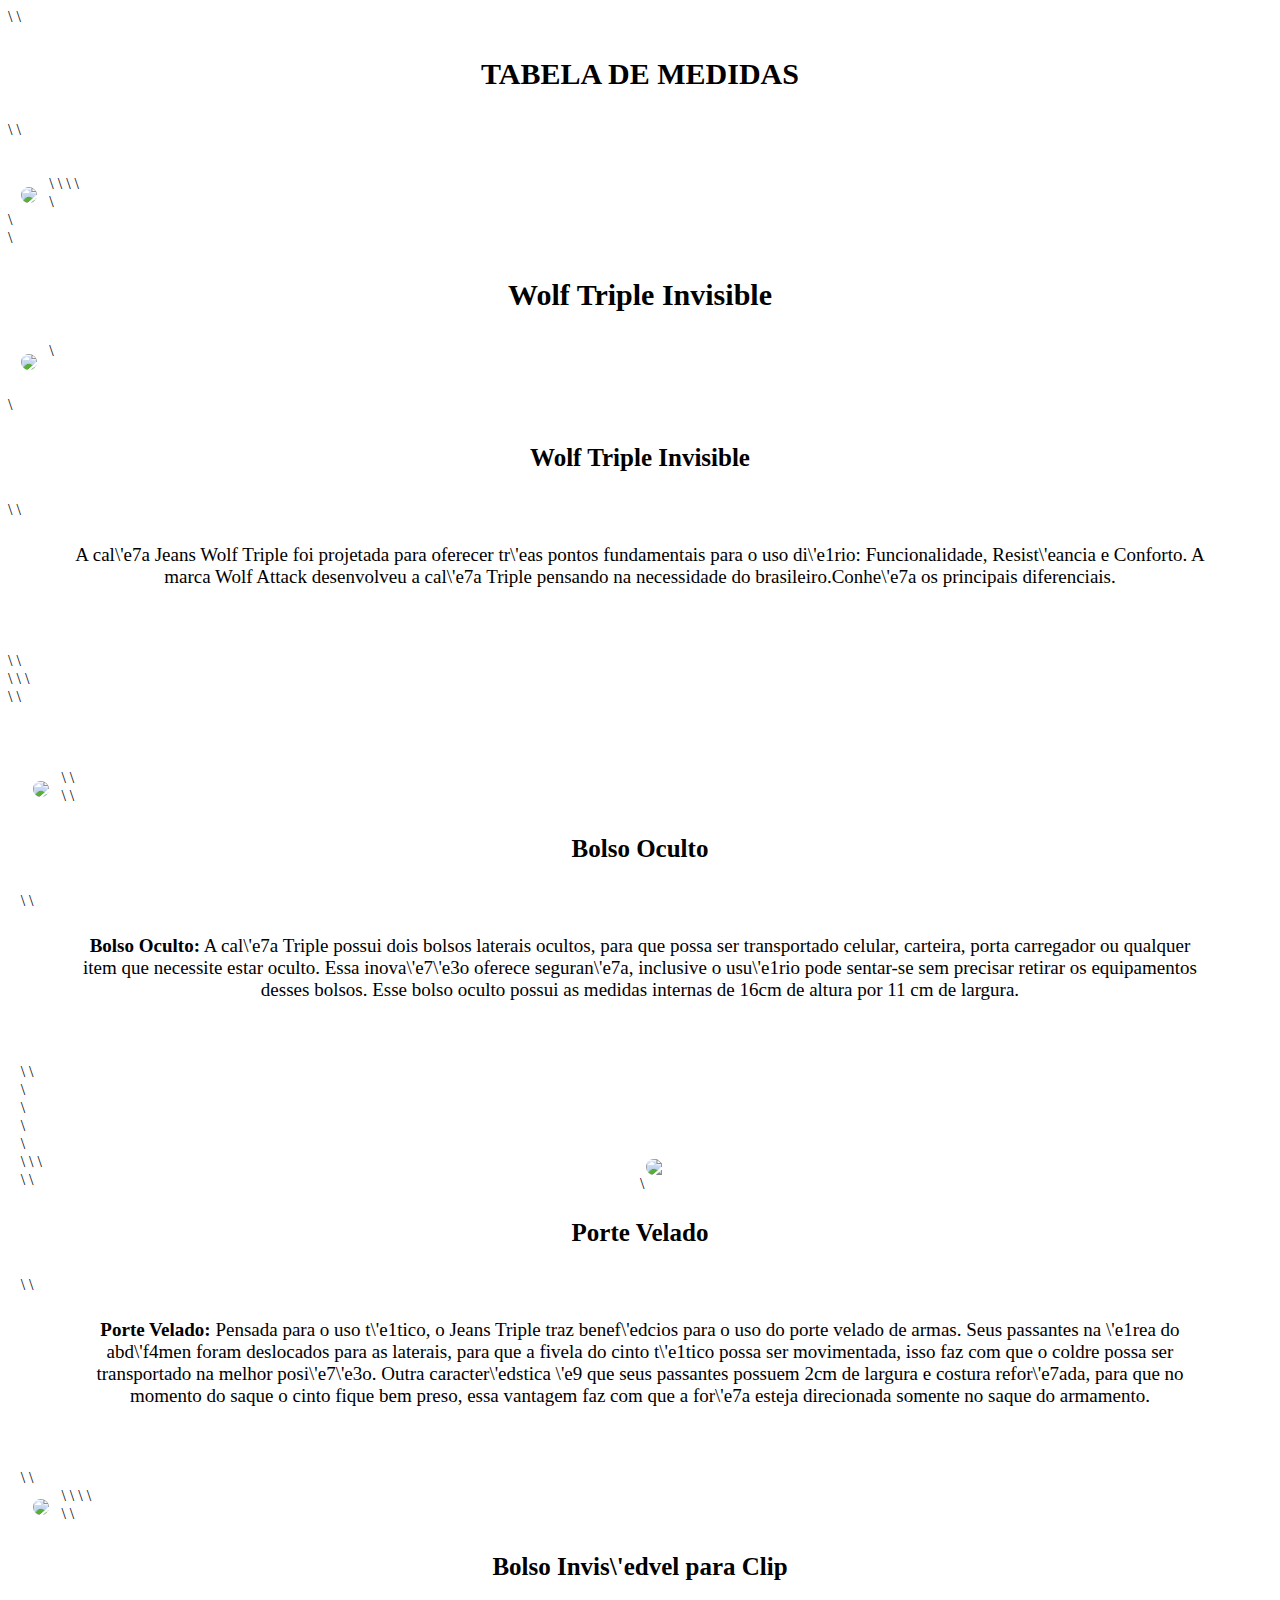
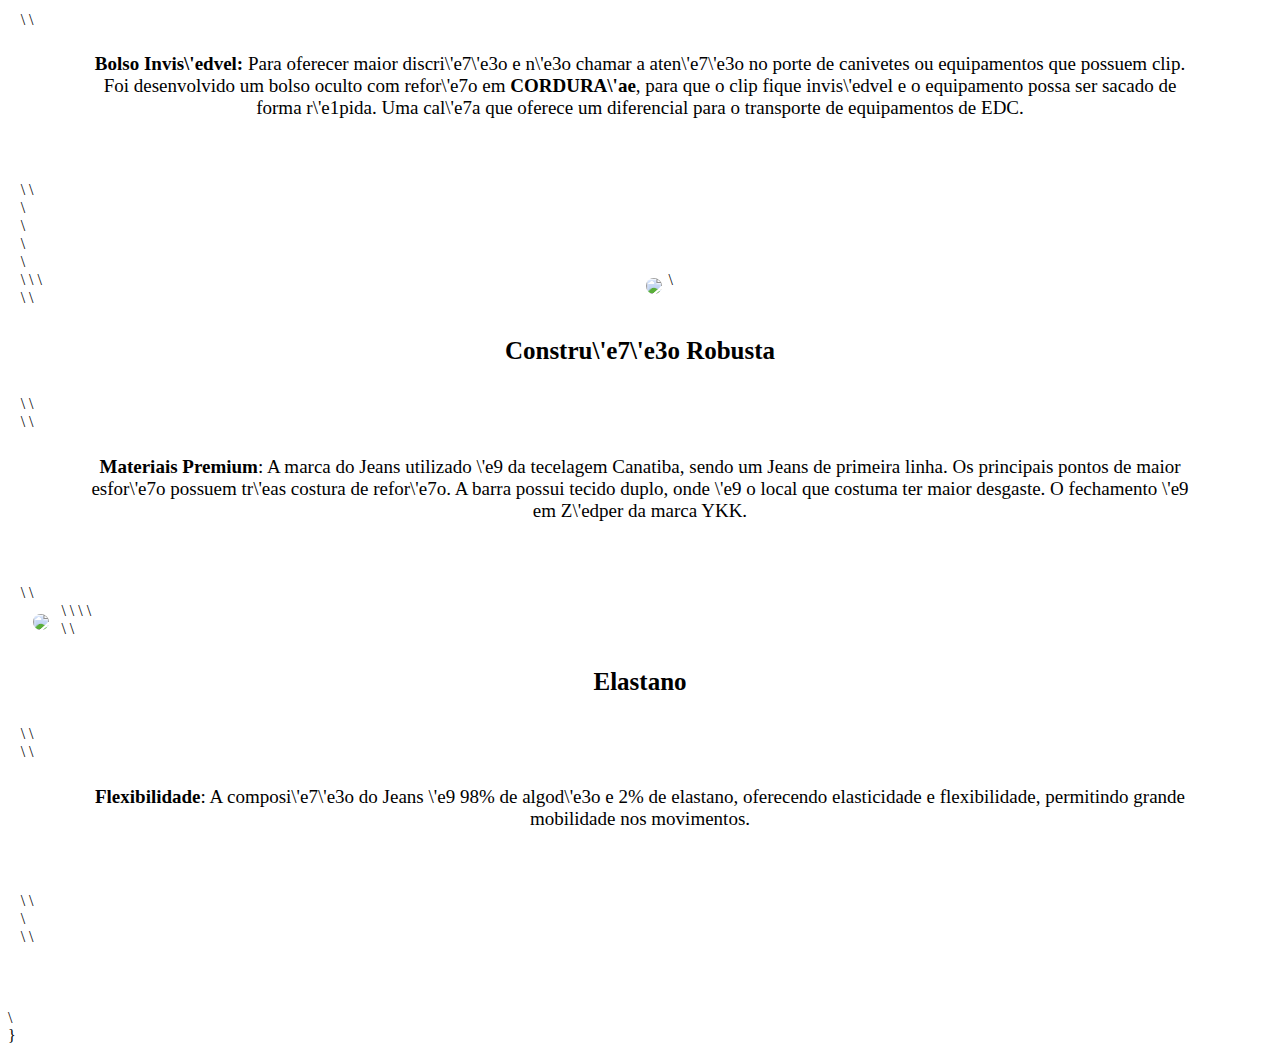
==== Calça triple/html/index.html @ a25d8b7b "calça triple novo css" ====
<!DOCTYPE html>
<html lang="en">
<head>
    <meta charset="UTF-8">
    <meta http-equiv="X-UA-Compatible" content="IE=edge">
    <meta name="viewport" content="width=device-width, initial-scale=1.0">
    <title>Document</title>
    <link rel="stylesheet" href="/Calça triple/css/styles.css">
</head>

<body>
   
        
     <div class="descricao h2"> \
        \
        <h2>TABELA DE MEDIDAS</h2> \
        \
        <br>
         <br>
         <br> \
        \
        <img src="https://wolfattackgear.vteximg.com.br/arquivos/T_cal\'e7aTriple_TabelaF.jpg" width="auto" height="auto"> \
        \
        <br>\
        <br>\
        <br>\
        
        
         <h2>Wolf Triple Invisible</h2> \
        
        <img src="https://wolfattackgear.vteximg.com.br/arquivos/TripleWolf_new_wallpaper054154.jpg">
        
        <br>
        <br>
        <br>
        \
         <h3>Wolf Triple Invisible</h3> \
        \
         <p>A cal\'e7a Jeans Wolf Triple foi projetada para oferecer tr\'eas pontos fundamentais para o uso di\'e1rio: Funcionalidade, Resist\'eancia e Conforto. A marca Wolf Attack desenvolveu a cal\'e7a Triple pensando na necessidade do brasileiro.Conhe\'e7a os principais diferenciais.</p>\
        \
        </div>\
        \
        \
        <div class="descricao"> \
        \
        <div id="Bloco_Float"> \
        \
      
        <img src="https://wolfattackgear.vteximg.com.br/arquivos/Triple_HidePckt_new1.gif">
      

        <br>\
        \
         <h3>Bolso Oculto</h3>\
         \
         <p><strong>Bolso Oculto:</strong> A cal\'e7a Triple possui dois bolsos laterais ocultos, para que possa ser transportado celular, carteira, porta carregador ou qualquer item que necessite estar oculto. Essa inova\'e7\'e3o oferece seguran\'e7a, inclusive o usu\'e1rio pode sentar-se sem precisar retirar os equipamentos desses bolsos. Esse bolso oculto possui as medidas internas de 16cm de altura por 11 cm de largura.</p> \
        \
        <br>\
        <br> \
        <br> \
        <br> \
        <br> \
        \
        <div class="fotoprincipal">
        <img src="https://wolfattackgear.vteximg.com.br/arquivos/Triple_Holster_new1.png"> \
        </div>
        \
        <br> \
        \
         <h3>Porte Velado</h3> \
        \
        <p><strong>Porte Velado:</strong> Pensada para o uso t\'e1tico, o Jeans Triple traz benef\'edcios para o uso do porte velado de armas. Seus passantes na \'e1rea do abd\'f4men foram deslocados para as laterais, para que a fivela do cinto t\'e1tico possa ser movimentada, isso faz com que o coldre possa ser transportado na melhor posi\'e7\'e3o. Outra caracter\'edstica \'e9 que seus passantes possuem 2cm de largura e costura refor\'e7ada, para que no momento do saque o cinto fique bem preso, essa vantagem faz com que a for\'e7a esteja direcionada somente no saque do armamento.</p> \
        \
        <br> \
        \
        <img src="https://wolfattackgear.vteximg.com.br/arquivos/CALCA-JEANS-WOLF-TRIPLE-INVISIBLE-AZUL-NAVAL_062153_600.jpg"> \
        \
        <br> \
        \
        <h3>Bolso Invis\'edvel para Clip </h3>\
        \
        <p><strong>Bolso Invis\'edvel:</strong> Para oferecer maior discri\'e7\'e3o e n\'e3o chamar a aten\'e7\'e3o no porte de canivetes ou equipamentos que possuem clip. Foi desenvolvido um bolso oculto com refor\'e7o em <strong>CORDURA\'ae</strong>, para que o clip fique invis\'edvel e o equipamento possa ser sacado de forma r\'e1pida. Uma cal\'e7a que oferece um diferencial para o transporte de equipamentos de EDC.</p> \
        \
        <br>\
        <br> \
        <br> \
        <br> \
        <br> \
        \
        <div class="fotoprincipal2">
        <img src="https://wolfattackgear.vteximg.com.br/arquivos/Triple_YKK_new1.png">\
        </div>
        \
         <br> \
        \
        <h3>Constru\'e7\'e3o Robusta</h3>\
        \
        <br>\
        \
        <p><strong>Materiais Premium</strong>: A marca do Jeans utilizado \'e9 da tecelagem Canatiba, sendo um Jeans de primeira linha. Os principais pontos de maior esfor\'e7o possuem tr\'eas costura de refor\'e7o. A barra possui tecido duplo, onde \'e9 o local que costuma ter maior desgaste. O fechamento \'e9 em Z\'edper da marca YKK.</p> \
        \
        <br>\
        \
        <img src="https://wolfattackgear.vteximg.com.br/arquivos/Triple_elastano_new3.gif"> \
        \
        <br> \
        \
        <h3>Elastano</h3>\
        \
        <br>\
        \
        <p><strong>Flexibilidade</strong>: A composi\'e7\'e3o do Jeans \'e9 98% de algod\'e3o e 2% de elastano, oferecendo elasticidade e flexibilidade, permitindo grande mobilidade nos movimentos.</p> \
        \
        <br>\
        <br> \
        \
        </div>\
        </div>}
</body>
</html>
---- Calça triple/css/styles.css ----
.descricao h2 {
  font-size: 30px;
  text-align: center;
  line-height: 1.5;
}

.descricao h3 {
  font-size: 25px;
  text-align: center;
  line-height: 1.5;
}

.descricao p {
  font-size: 19px;
  margin: 5%;
  text-align: center;
  text-indent: 0px;
  margin-top: 2%;
}

.descricao iframe {
  display: block;
  margin-left: auto;
  margin-right: auto;
  max-width: 100%;
  border-radius: 10px;
}

.descricao img {
  display: block;
  margin-left: auto;
  margin-right: auto;
  max-height: 75%;
  float: left;
  margin-left: 1%;
  margin-right: 1%;
  margin-top: 1%;
  border-radius: 10px;
}

/* //////////////// */

.conteinertexto {
  background-color: transparent;
  padding: 20px;
  margin-left: 0%;
  width: 90%;
  text-align: justify;
}

.minifotos {
  width: 33%;
  float: left;
}

.fotoprincipal {
  width: 50%;
  float: right;
}

.fotoprincipal2 {
  width: 50%;
  float: right;
}

.minifotos img {
  width: 98%;
  display: block;
}

.fotoprincipal img {
  width: 99%;
  display: block;
}

.minifoto1,
.minifoto2 {
  margin-right: 1%;
  margin-bottom: 1%;
}

.minifotos p {
  margin: 1%;
  background-color: black;
  color: white;
  font-size: 13px;
  text-transform: uppercase;
  padding: 7px;
  letter-spacing: 2px;
  text-align: center;
  border-radius: 10px;
}

.fotoprincipal p {
  margin-left: 9px;
  margin-right: 0px;
  background-color: black;
  color: white;
  font-size: 13px;
  text-transform: uppercase;
  padding: 7px;
  letter-spacing: 3px;
  text-align: center;
  border-radius: 10px;
}

/* ///////////////// */

#Bloco_Float {
  min-height: 390px;
  background-color: #ffffff;
  margin: 5%;
  text-align: justify;
  margin-left: 1%;
  margin-right: 1%;
}

/* ///////////////////// */

.descricao2 h2 {
  font-size: 30px;
  text-align: center;
  line-height: 1.5;
}

.descricao2 h3 {
  font-size: 25px;
  text-align: center;
  line-height: 1.5;
}

.descricao2 p {
  font-size: 20px;
  margin: 3%;
  text-align: justify;
  text-indent: 0px;
  text-align: center;
  margin-top: 1%;
}

.descricao2 iframe {
  display: block;
  margin-left: auto;
  margin-right: auto;
  max-width: 90%;
}

.descricao2 img {
  display: block;
  margin-left: auto;
  margin-right: auto;
  max-height: 75%;
  float: right;
  margin-left: 1%;
  margin-right: 1%;
  border-radius: 10px;
}

/* ///////////////////// */

.descricao3 h2 {
  font-size: 30px;
  text-align: center;
  line-height: 1.5;
}

.descricao3 h3 {
  font-size: 25px;
  text-align: center;
  line-height: 1.5;
}

.descricao3 p {
  font-size: 20px;
  margin: 5%;
  text-align: justify;
  text-indent: 0px;
}

.descricao3 iframe {
  display: block;
  margin-left: auto;
  margin-right: auto;
  max-width: 90%;
}

.descricao3 img {
  display: block;
  margin-left: auto;
  margin-right: auto;
  max-height: 75%;
  float: none;
  margin-left: 22%;
  margin-right: 1%;
  border-radius: 10px;
}

/* ///////////////////// */

.descricao4 h2 {
  font-size: 30px;
  text-align: center;
  line-height: 1.5;
}

.descricao4 h3 {
  font-size: 25px;
  text-align: center;
  line-height: 1.5;
}

.descricao4 p {
  font-size: 20px;
  margin: 5%;
  text-align: justify;
  text-indent: 0px;
}

.descricao4 iframe {
  display: block;
  margin-left: auto;
  margin-right: auto;
  max-width: 90%;
}

.descricao4 img {
  display: block;
  margin-left: auto;
  margin-right: auto;
  max-height: 75%;
  float: none;
  margin-right: 25%;
  border-radius: 10px;
}

/* //////////////////// */

.fotoprincipal p {
  margin-left: 9px;
  margin-right: 0px;
  background-color: black;
  color: white;
  font-size: 13px;
  text-transform: uppercase;
  padding: 7px;
  letter-spacing: 3px;
  text-align: center;
}

@media screen and (max-width: 500px) {
  .fotoprincipal p {
    margin-left: 5px;
    margin-right: 0px;
    background-color: black;
    color: white;
    font-size: 13px;
    text-transform: uppercase;
    padding: 7px;
    letter-spacing: 3px;
    text-align: center;
  }
  .fotoprincipal {
    width: 100%;
    float: center;
  }
  .minifotos {
    width: 100%;
    float: left;
  }
}

/* /////////    -----   /////// */

.descricao3 img {
  display: block;
  margin-left: auto;
  margin-right: auto;
  max-height: 75%;
  float: none;
  margin-left: 31%;
  margin-right: 1%;
}

@media screen and (max-width: 500px) {
  .descricao3 img {
    display: block;
    margin-left: auto;
    margin-right: auto;
    max-height: 75%;
    float: none;
    margin-left: 31%;
    margin-right: 1%;
  }
}

/* ////////  ----   ///////// */

.descricao4 img {
  display: block;
  margin-left: auto;
  margin-right: auto;
  max-height: 75%;
  float: none;
  margin-right: 31%;
}

@media screen and (max-width: 500px) {
  .descricao4 img {
    display: block;
    margin-left: auto;
    margin-right: auto;
    max-height: 75%;
    float: none;
    margin-right: 31%;
  }
}
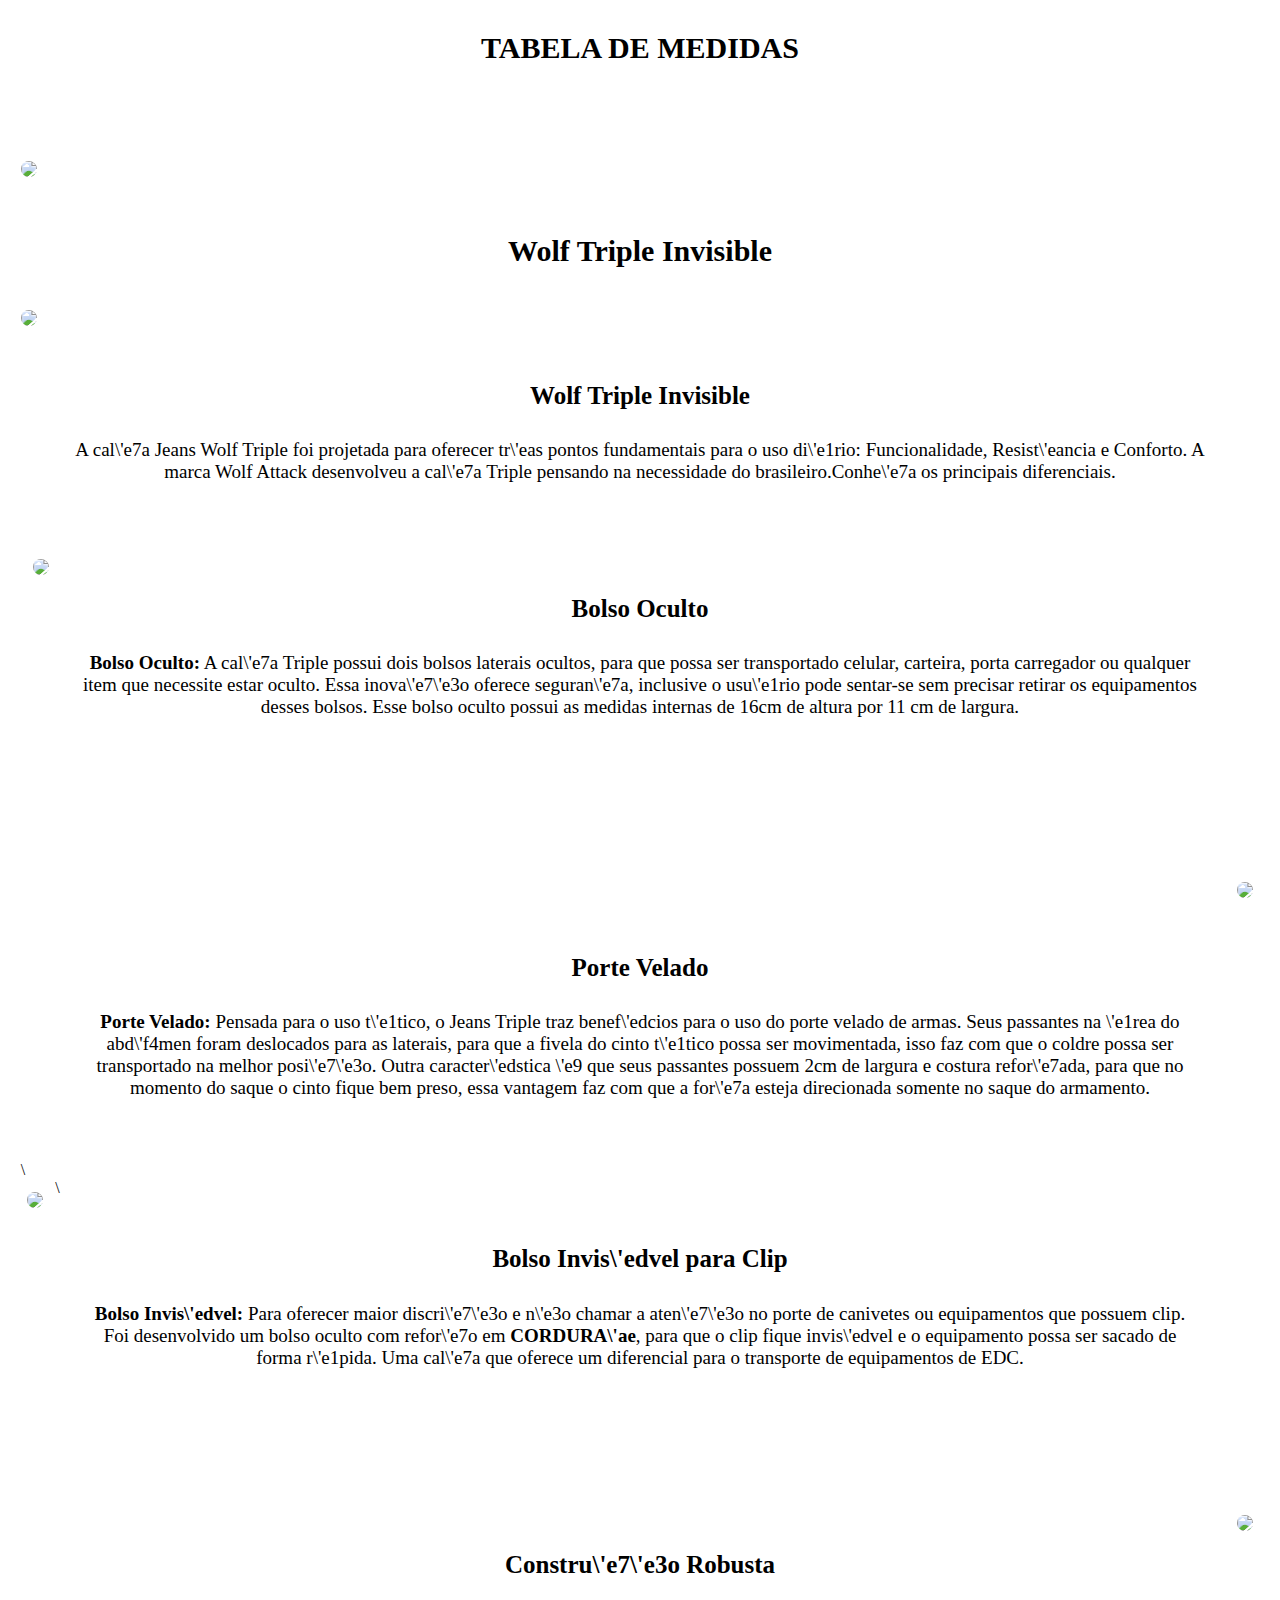
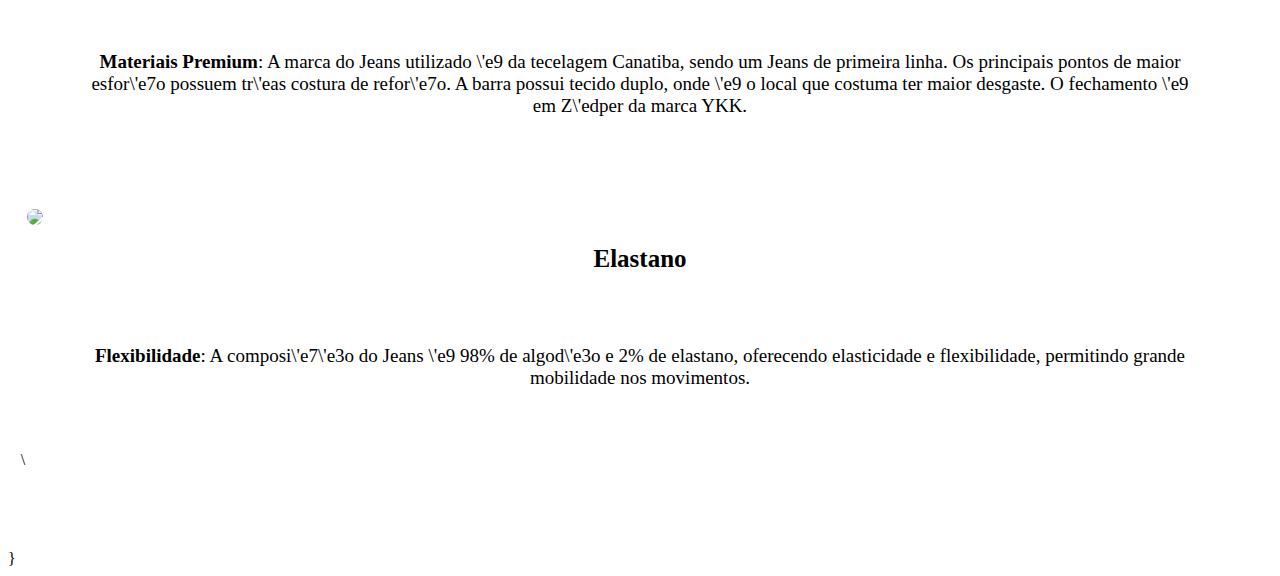
==== commit cb34d251: "calça triple novo css#01" ====
--- a/Calça triple/html/index.html
+++ b/Calça triple/html/index.html
@@ -11,110 +11,111 @@
 <body>
    
         
-     <div class="descricao h2"> \
-        \
-        <h2>TABELA DE MEDIDAS</h2> \
-        \
+     <div class="descricao h2"> 
+        
+        <h2>TABELA DE MEDIDAS</h2> 
+        
         <br>
          <br>
-         <br> \
-        \
-        <img src="https://wolfattackgear.vteximg.com.br/arquivos/T_cal\'e7aTriple_TabelaF.jpg" width="auto" height="auto"> \
-        \
-        <br>\
-        <br>\
-        <br>\
+         <br> 
+        
+        <img src="https://wolfattackgear.vteximg.com.br/arquivos/T_cal\'e7aTriple_TabelaF.jpg" width="auto" height="auto"> 
+        
+        <br>
+        <br>
+        <br>
         
         
-         <h2>Wolf Triple Invisible</h2> \
+         <h2>Wolf Triple Invisible</h2> 
         
         <img src="https://wolfattackgear.vteximg.com.br/arquivos/TripleWolf_new_wallpaper054154.jpg">
         
         <br>
         <br>
         <br>
-        \
-         <h3>Wolf Triple Invisible</h3> \
-        \
-         <p>A cal\'e7a Jeans Wolf Triple foi projetada para oferecer tr\'eas pontos fundamentais para o uso di\'e1rio: Funcionalidade, Resist\'eancia e Conforto. A marca Wolf Attack desenvolveu a cal\'e7a Triple pensando na necessidade do brasileiro.Conhe\'e7a os principais diferenciais.</p>\
-        \
-        </div>\
-        \
-        \
-        <div class="descricao"> \
-        \
-        <div id="Bloco_Float"> \
-        \
-      
+        
+         <h3>Wolf Triple Invisible</h3> 
+        
+         <p>A cal\'e7a Jeans Wolf Triple foi projetada para oferecer tr\'eas pontos fundamentais para o uso di\'e1rio: Funcionalidade, Resist\'eancia e Conforto. A marca Wolf Attack desenvolveu a cal\'e7a Triple pensando na necessidade do brasileiro.Conhe\'e7a os principais diferenciais.</p>
+        
+        </div>
+        
+        
+        <div class="descricao"> 
+        
+        <div id="Bloco_Float"> 
+        
+            <div class="descricao img">
         <img src="https://wolfattackgear.vteximg.com.br/arquivos/Triple_HidePckt_new1.gif">
-      
+            </div>
 
-        <br>\
-        \
-         <h3>Bolso Oculto</h3>\
-         \
-         <p><strong>Bolso Oculto:</strong> A cal\'e7a Triple possui dois bolsos laterais ocultos, para que possa ser transportado celular, carteira, porta carregador ou qualquer item que necessite estar oculto. Essa inova\'e7\'e3o oferece seguran\'e7a, inclusive o usu\'e1rio pode sentar-se sem precisar retirar os equipamentos desses bolsos. Esse bolso oculto possui as medidas internas de 16cm de altura por 11 cm de largura.</p> \
-        \
-        <br>\
-        <br> \
-        <br> \
-        <br> \
-        <br> \
-        \
-        <div class="fotoprincipal">
-        <img src="https://wolfattackgear.vteximg.com.br/arquivos/Triple_Holster_new1.png"> \
+        <br>
+        
+         <h3>Bolso Oculto</h3>
+         
+         <p><strong>Bolso Oculto:</strong> A cal\'e7a Triple possui dois bolsos laterais ocultos, para que possa ser transportado celular, carteira, porta carregador ou qualquer item que necessite estar oculto. Essa inova\'e7\'e3o oferece seguran\'e7a, inclusive o usu\'e1rio pode sentar-se sem precisar retirar os equipamentos desses bolsos. Esse bolso oculto possui as medidas internas de 16cm de altura por 11 cm de largura.</p> 
+        
+        <br>
+        <br> 
+        <br> 
+        <br> 
+        <br> 
+        
+        <div class="descricao4 img">
+        <img src="https://wolfattackgear.vteximg.com.br/arquivos/Triple_Holster_new1.png"> 
         </div>
-        \
-        <br> \
-        \
-         <h3>Porte Velado</h3> \
-        \
+        
+        <br> 
+        <br>
+        <br>
+        <div class="descricao3 h3">
+         <h3>Porte Velado</h3> 
+        </div>
         <p><strong>Porte Velado:</strong> Pensada para o uso t\'e1tico, o Jeans Triple traz benef\'edcios para o uso do porte velado de armas. Seus passantes na \'e1rea do abd\'f4men foram deslocados para as laterais, para que a fivela do cinto t\'e1tico possa ser movimentada, isso faz com que o coldre possa ser transportado na melhor posi\'e7\'e3o. Outra caracter\'edstica \'e9 que seus passantes possuem 2cm de largura e costura refor\'e7ada, para que no momento do saque o cinto fique bem preso, essa vantagem faz com que a for\'e7a esteja direcionada somente no saque do armamento.</p> \
-        \
-        <br> \
-        \
+        
+        <br> 
+        <div class="descricao3 img">
         <img src="https://wolfattackgear.vteximg.com.br/arquivos/CALCA-JEANS-WOLF-TRIPLE-INVISIBLE-AZUL-NAVAL_062153_600.jpg"> \
-        \
-        <br> \
-        \
-        <h3>Bolso Invis\'edvel para Clip </h3>\
-        \
-        <p><strong>Bolso Invis\'edvel:</strong> Para oferecer maior discri\'e7\'e3o e n\'e3o chamar a aten\'e7\'e3o no porte de canivetes ou equipamentos que possuem clip. Foi desenvolvido um bolso oculto com refor\'e7o em <strong>CORDURA\'ae</strong>, para que o clip fique invis\'edvel e o equipamento possa ser sacado de forma r\'e1pida. Uma cal\'e7a que oferece um diferencial para o transporte de equipamentos de EDC.</p> \
-        \
-        <br>\
-        <br> \
-        <br> \
-        <br> \
-        <br> \
-        \
-        <div class="fotoprincipal2">
-        <img src="https://wolfattackgear.vteximg.com.br/arquivos/Triple_YKK_new1.png">\
         </div>
-        \
-         <br> \
-        \
-        <h3>Constru\'e7\'e3o Robusta</h3>\
-        \
-        <br>\
-        \
-        <p><strong>Materiais Premium</strong>: A marca do Jeans utilizado \'e9 da tecelagem Canatiba, sendo um Jeans de primeira linha. Os principais pontos de maior esfor\'e7o possuem tr\'eas costura de refor\'e7o. A barra possui tecido duplo, onde \'e9 o local que costuma ter maior desgaste. O fechamento \'e9 em Z\'edper da marca YKK.</p> \
-        \
-        <br>\
-        \
-        <img src="https://wolfattackgear.vteximg.com.br/arquivos/Triple_elastano_new3.gif"> \
-        \
-        <br> \
-        \
-        <h3>Elastano</h3>\
-        \
-        <br>\
-        \
+        <br> 
+        
+        <h3>Bolso Invis\'edvel para Clip </h3>
+        
+        <p><strong>Bolso Invis\'edvel:</strong> Para oferecer maior discri\'e7\'e3o e n\'e3o chamar a aten\'e7\'e3o no porte de canivetes ou equipamentos que possuem clip. Foi desenvolvido um bolso oculto com refor\'e7o em <strong>CORDURA\'ae</strong>, para que o clip fique invis\'edvel e o equipamento possa ser sacado de forma r\'e1pida. Uma cal\'e7a que oferece um diferencial para o transporte de equipamentos de EDC.</p> 
+    
+        <br>
+        <br> 
+        <br> 
+        <br> 
+        
+        <div class="descricao4 img">
+        <img src="https://wolfattackgear.vteximg.com.br/arquivos/Triple_YKK_new1.png">
+        </div>
+        
+         <br> 
+        
+        <h3>Constru\'e7\'e3o Robusta</h3>
+        
+        <br>
+        
+        <p><strong>Materiais Premium</strong>: A marca do Jeans utilizado \'e9 da tecelagem Canatiba, sendo um Jeans de primeira linha. Os principais pontos de maior esfor\'e7o possuem tr\'eas costura de refor\'e7o. A barra possui tecido duplo, onde \'e9 o local que costuma ter maior desgaste. O fechamento \'e9 em Z\'edper da marca YKK.</p> 
+        
+        <br>
+        <div class="descricao3 img">
+        <img src="https://wolfattackgear.vteximg.com.br/arquivos/Triple_elastano_new3.gif">
+        </div>
+        <br> 
+        
+        <h3>Elastano</h3>
+        
+        <br>
+        
         <p><strong>Flexibilidade</strong>: A composi\'e7\'e3o do Jeans \'e9 98% de algod\'e3o e 2% de elastano, oferecendo elasticidade e flexibilidade, permitindo grande mobilidade nos movimentos.</p> \
-        \
-        <br>\
-        <br> \
-        \
-        </div>\
+        
+        <br>
+        <br> 
+        
+        </div>
         </div>}
 </body>
 </html>--- a/Calça triple/css/styles.css
+++ b/Calça triple/css/styles.css
@@ -274,12 +274,12 @@
 
 .descricao3 img {
   display: block;
-  margin-left: auto;
-  margin-right: auto;
-  max-height: 75%;
-  float: none;
-  margin-left: 31%;
-  margin-right: 1%;
+  margin-left: none;
+  margin-right: none;
+  max-height: 75%;
+  float: left;
+  margin-left: 0.5%;
+  margin-right: none;
 }
 
 @media screen and (max-width: 500px) {
@@ -298,11 +298,11 @@
 
 .descricao4 img {
   display: block;
-  margin-left: auto;
-  margin-right: auto;
-  max-height: 75%;
-  float: none;
-  margin-right: 31%;
+  margin-left: none;
+  margin-right: 0.5%;
+  max-height: 75%;
+  float: right;
+  margin-right: none;
 }
 
 @media screen and (max-width: 500px) {
@@ -311,7 +311,7 @@
     margin-left: auto;
     margin-right: auto;
     max-height: 75%;
-    float: none;
+    float: right;
     margin-right: 31%;
   }
 }
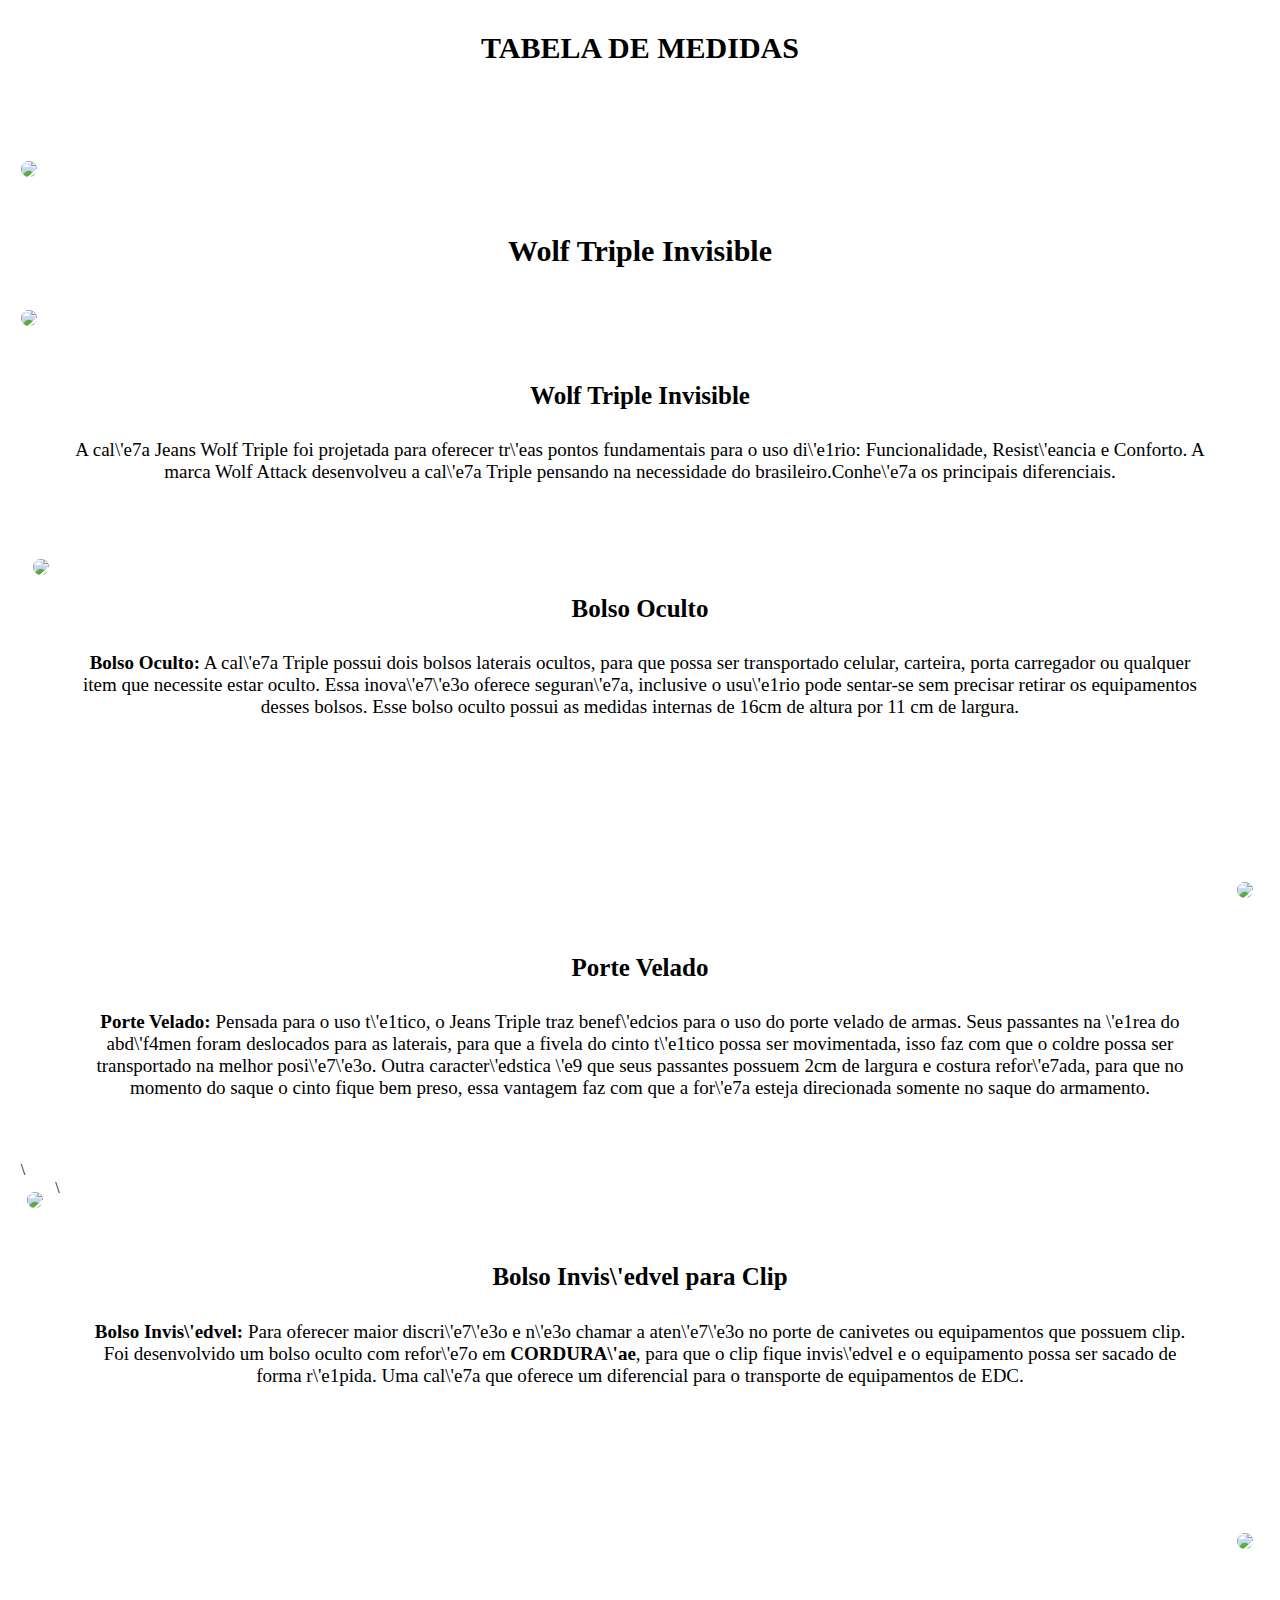
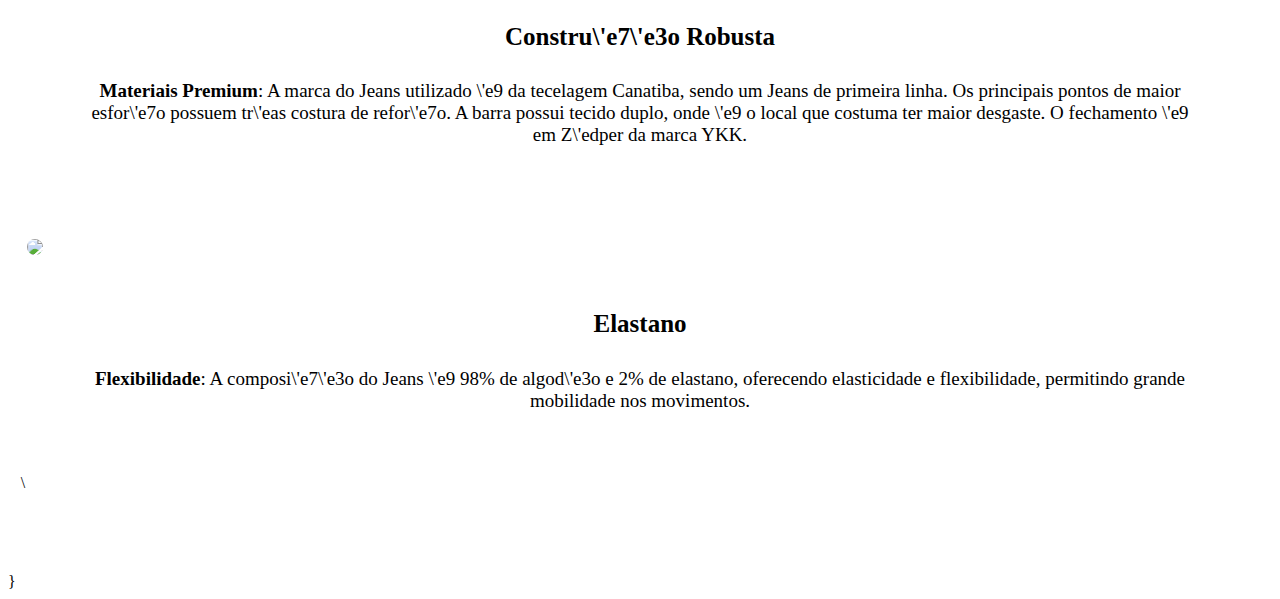
==== commit a7b25fae: "calça triple css#02" ====
--- a/Calça triple/html/index.html
+++ b/Calça triple/html/index.html
@@ -62,7 +62,7 @@
         <br> 
         
         <div class="descricao4 img">
-        <img src="https://wolfattackgear.vteximg.com.br/arquivos/Triple_Holster_new1.png"> 
+        <img src="https://wolfattackgear.vteximg.com.br/arquivos/Triple_HidePckt_new1.gif"> 
         </div>
         
         <br> 
@@ -75,10 +75,10 @@
         
         <br> 
         <div class="descricao3 img">
-        <img src="https://wolfattackgear.vteximg.com.br/arquivos/CALCA-JEANS-WOLF-TRIPLE-INVISIBLE-AZUL-NAVAL_062153_600.jpg"> \
+        <img src="https://wolfattackgear.vteximg.com.br/arquivos/Triple_HidePckt_new1.gif"> \
         </div>
         <br> 
-        
+        <br>
         <h3>Bolso Invis\'edvel para Clip </h3>
         
         <p><strong>Bolso Invis\'edvel:</strong> Para oferecer maior discri\'e7\'e3o e n\'e3o chamar a aten\'e7\'e3o no porte de canivetes ou equipamentos que possuem clip. Foi desenvolvido um bolso oculto com refor\'e7o em <strong>CORDURA\'ae</strong>, para que o clip fique invis\'edvel e o equipamento possa ser sacado de forma r\'e1pida. Uma cal\'e7a que oferece um diferencial para o transporte de equipamentos de EDC.</p> 
@@ -89,26 +89,28 @@
         <br> 
         
         <div class="descricao4 img">
-        <img src="https://wolfattackgear.vteximg.com.br/arquivos/Triple_YKK_new1.png">
+        <img src="https://wolfattackgear.vteximg.com.br/arquivos/Triple_HidePckt_new1.gif">
         </div>
-        
+
+        <br>
+        <br>
+        <br>
          <br> 
         
         <h3>Constru\'e7\'e3o Robusta</h3>
         
-        <br>
         
         <p><strong>Materiais Premium</strong>: A marca do Jeans utilizado \'e9 da tecelagem Canatiba, sendo um Jeans de primeira linha. Os principais pontos de maior esfor\'e7o possuem tr\'eas costura de refor\'e7o. A barra possui tecido duplo, onde \'e9 o local que costuma ter maior desgaste. O fechamento \'e9 em Z\'edper da marca YKK.</p> 
         
         <br>
         <div class="descricao3 img">
-        <img src="https://wolfattackgear.vteximg.com.br/arquivos/Triple_elastano_new3.gif">
+        <img src="https://wolfattackgear.vteximg.com.br/arquivos/Triple_HidePckt_new1.gif">
         </div>
         <br> 
-        
+        <br>
+        <br>
         <h3>Elastano</h3>
-        
-        <br>
+      
         
         <p><strong>Flexibilidade</strong>: A composi\'e7\'e3o do Jeans \'e9 98% de algod\'e3o e 2% de elastano, oferecendo elasticidade e flexibilidade, permitindo grande mobilidade nos movimentos.</p> \
         
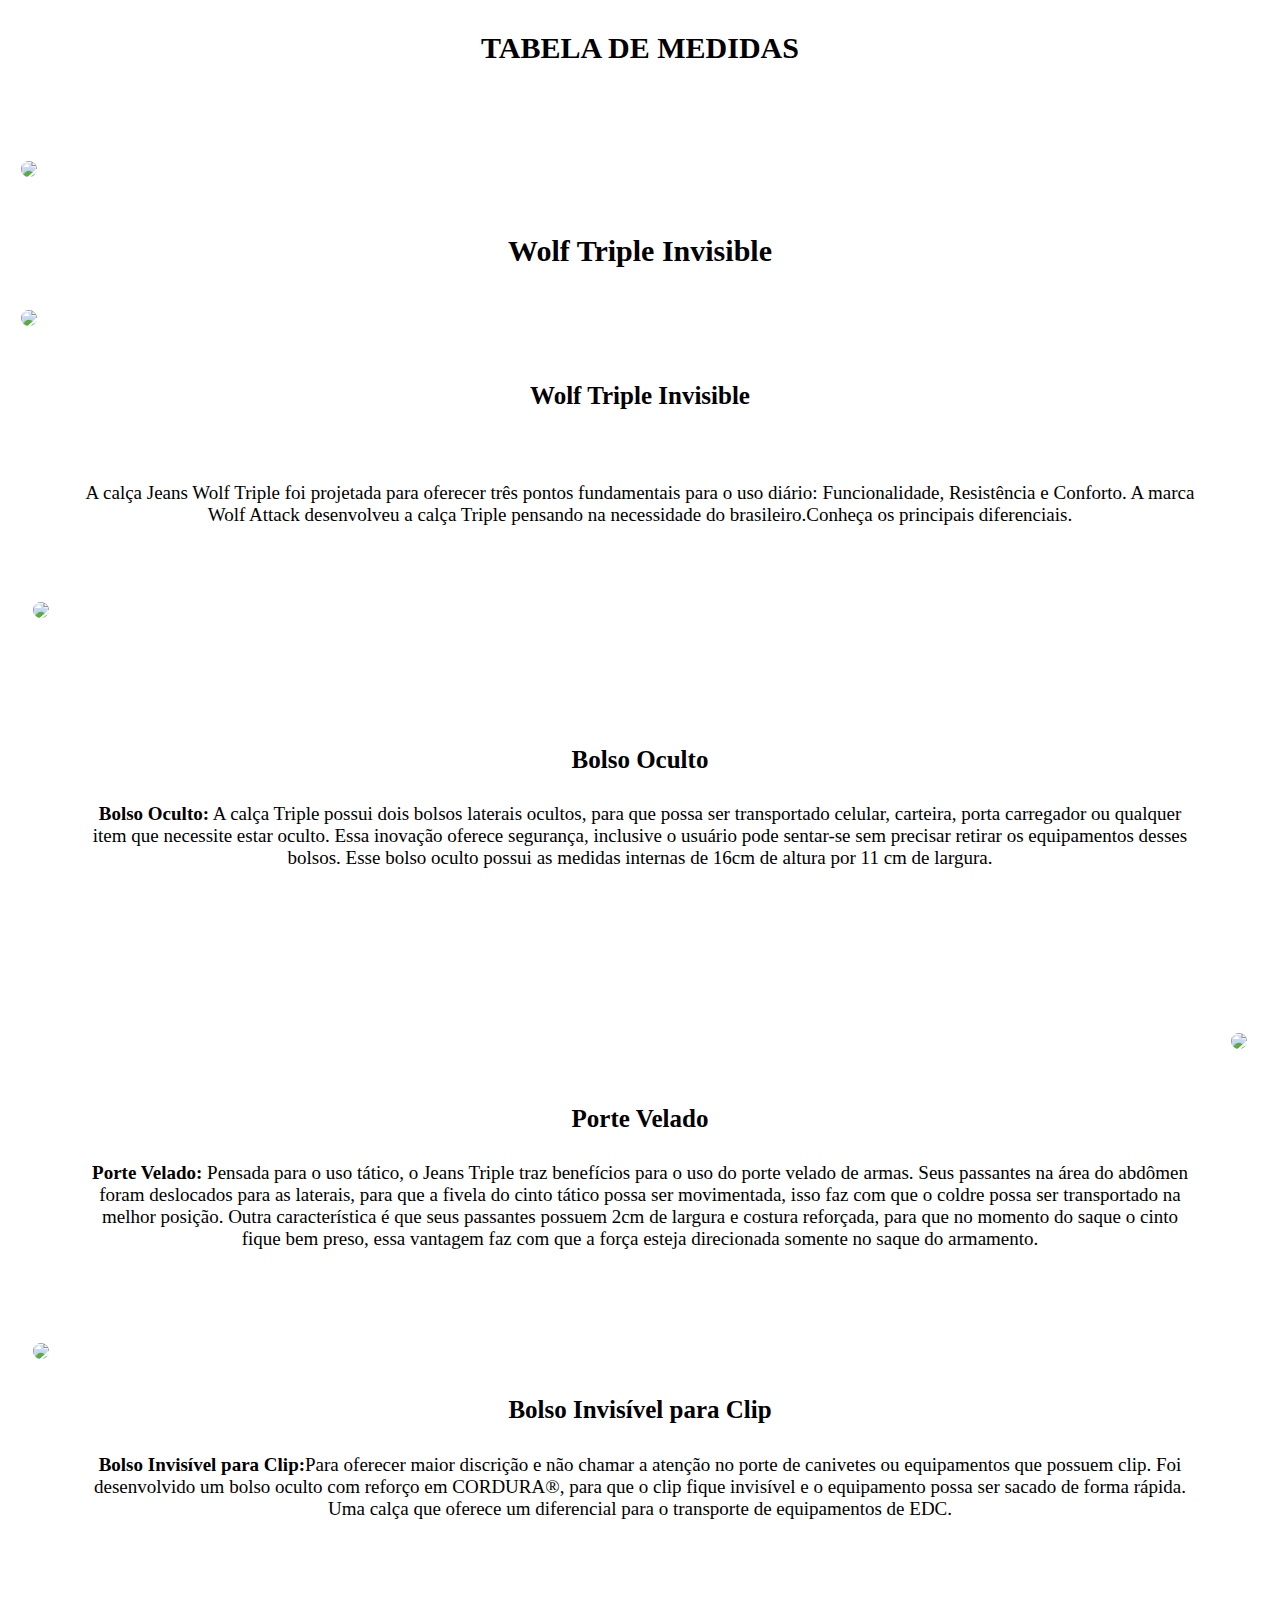
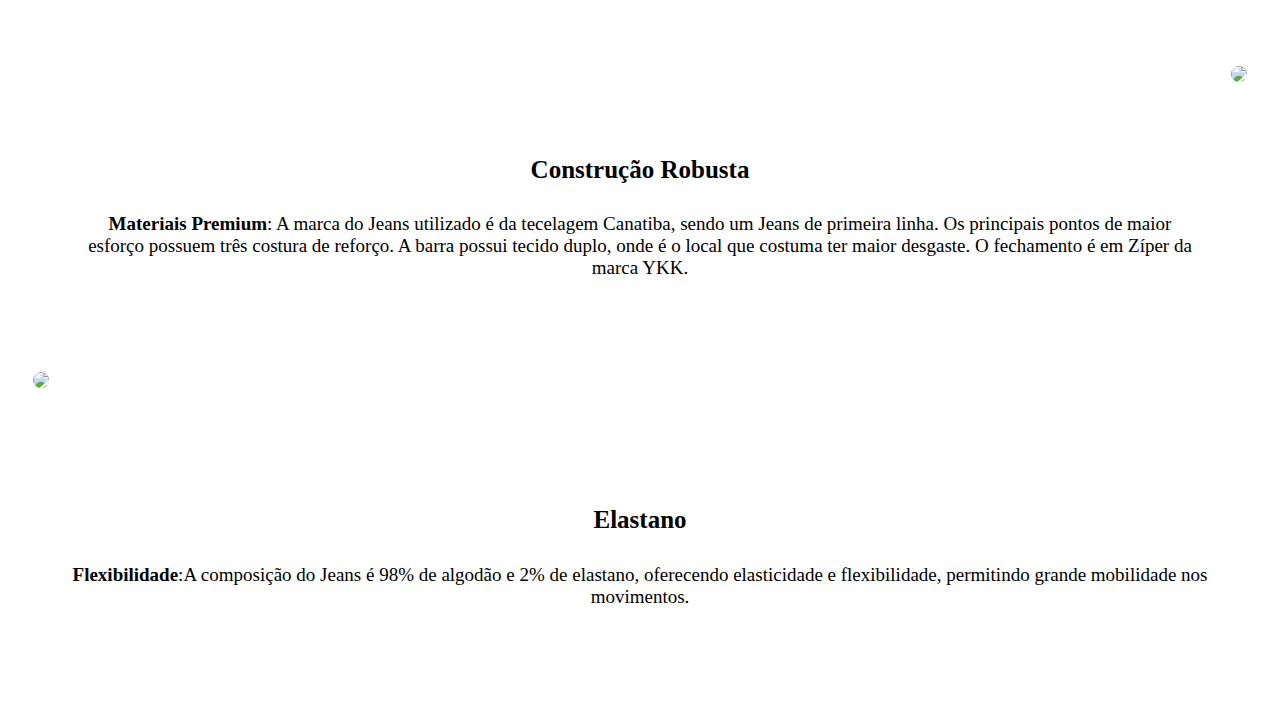
==== commit 26495527: "calça triple css#3" ====
--- a/Calça triple/html/index.html
+++ b/Calça triple/html/index.html
@@ -19,7 +19,7 @@
          <br>
          <br> 
         
-        <img src="https://wolfattackgear.vteximg.com.br/arquivos/T_cal\'e7aTriple_TabelaF.jpg" width="auto" height="auto"> 
+        <img src="https://wolfattackgear.vteximg.com.br/arquivos/T_calçaTriple_TabelaF.jpg" width="auto" height="auto"> 
         
         <br>
         <br>
@@ -35,25 +35,32 @@
         <br>
         
          <h3>Wolf Triple Invisible</h3> 
+         <br>
+         
         
-         <p>A cal\'e7a Jeans Wolf Triple foi projetada para oferecer tr\'eas pontos fundamentais para o uso di\'e1rio: Funcionalidade, Resist\'eancia e Conforto. A marca Wolf Attack desenvolveu a cal\'e7a Triple pensando na necessidade do brasileiro.Conhe\'e7a os principais diferenciais.</p>
+         <p>A calça Jeans Wolf Triple foi projetada para oferecer três pontos fundamentais para o uso diário: Funcionalidade, Resistência e Conforto. A marca Wolf Attack desenvolveu a calça Triple pensando na necessidade do brasileiro.Conheça os principais diferenciais.</p>
         
-        </div>
+        
         
         
         <div class="descricao"> 
         
         <div id="Bloco_Float"> 
         
-            <div class="descricao img">
+        <div class="descricao img">  
         <img src="https://wolfattackgear.vteximg.com.br/arquivos/Triple_HidePckt_new1.gif">
-            </div>
-
+        </div>
+<br>
+<br>
+<br>
+<br>
+<br>
+<br>
         <br>
         
          <h3>Bolso Oculto</h3>
          
-         <p><strong>Bolso Oculto:</strong> A cal\'e7a Triple possui dois bolsos laterais ocultos, para que possa ser transportado celular, carteira, porta carregador ou qualquer item que necessite estar oculto. Essa inova\'e7\'e3o oferece seguran\'e7a, inclusive o usu\'e1rio pode sentar-se sem precisar retirar os equipamentos desses bolsos. Esse bolso oculto possui as medidas internas de 16cm de altura por 11 cm de largura.</p> 
+         <p><strong>Bolso Oculto:</strong> A calça Triple possui dois bolsos laterais ocultos, para que possa ser transportado celular, carteira, porta carregador ou qualquer item que necessite estar oculto. Essa inovação oferece segurança, inclusive o usuário pode sentar-se sem precisar retirar os equipamentos desses bolsos. Esse bolso oculto possui as medidas internas de 16cm de altura por 11 cm de largura.</p> 
         
         <br>
         <br> 
@@ -61,34 +68,34 @@
         <br> 
         <br> 
         
-        <div class="descricao4 img">
+        <div class="descricao2 img ">
         <img src="https://wolfattackgear.vteximg.com.br/arquivos/Triple_HidePckt_new1.gif"> 
         </div>
         
         <br> 
         <br>
         <br>
-        <div class="descricao3 h3">
+       
          <h3>Porte Velado</h3> 
-        </div>
-        <p><strong>Porte Velado:</strong> Pensada para o uso t\'e1tico, o Jeans Triple traz benef\'edcios para o uso do porte velado de armas. Seus passantes na \'e1rea do abd\'f4men foram deslocados para as laterais, para que a fivela do cinto t\'e1tico possa ser movimentada, isso faz com que o coldre possa ser transportado na melhor posi\'e7\'e3o. Outra caracter\'edstica \'e9 que seus passantes possuem 2cm de largura e costura refor\'e7ada, para que no momento do saque o cinto fique bem preso, essa vantagem faz com que a for\'e7a esteja direcionada somente no saque do armamento.</p> \
+        
+        <p><strong>Porte Velado:</strong> Pensada para o uso tático, o Jeans Triple traz benefícios para o uso do porte velado de armas. Seus passantes na área do abdômen foram deslocados para as laterais, para que a fivela do cinto tático possa ser movimentada, isso faz com que o coldre possa ser transportado na melhor posição. Outra característica é que seus passantes possuem 2cm de largura e costura reforçada, para que no momento do saque o cinto fique bem preso, essa vantagem faz com que a força esteja direcionada somente no saque do armamento.</p> 
         
         <br> 
-        <div class="descricao3 img">
-        <img src="https://wolfattackgear.vteximg.com.br/arquivos/Triple_HidePckt_new1.gif"> \
+        <div class="descricao img">
+        <img src="https://wolfattackgear.vteximg.com.br/arquivos/Triple_HidePckt_new1.gif"> 
         </div>
-        <br> 
         <br>
-        <h3>Bolso Invis\'edvel para Clip </h3>
+        <br>
+        <h3>Bolso Invisível para Clip </h3>
         
-        <p><strong>Bolso Invis\'edvel:</strong> Para oferecer maior discri\'e7\'e3o e n\'e3o chamar a aten\'e7\'e3o no porte de canivetes ou equipamentos que possuem clip. Foi desenvolvido um bolso oculto com refor\'e7o em <strong>CORDURA\'ae</strong>, para que o clip fique invis\'edvel e o equipamento possa ser sacado de forma r\'e1pida. Uma cal\'e7a que oferece um diferencial para o transporte de equipamentos de EDC.</p> 
+        <p><strong>Bolso Invisível para Clip:</strong>Para oferecer maior discrição e não chamar a atenção no porte de canivetes ou equipamentos que possuem clip. Foi desenvolvido um bolso oculto com reforço em CORDURA®, para que o clip fique invisível e o equipamento possa ser sacado de forma rápida. Uma calça que oferece um diferencial para o transporte de equipamentos de EDC.</p> 
     
         <br>
         <br> 
         <br> 
         <br> 
         
-        <div class="descricao4 img">
+        <div class="descricao2 img ">
         <img src="https://wolfattackgear.vteximg.com.br/arquivos/Triple_HidePckt_new1.gif">
         </div>
 
@@ -97,13 +104,13 @@
         <br>
          <br> 
         
-        <h3>Constru\'e7\'e3o Robusta</h3>
+        <h3>Construção Robusta</h3>
         
         
-        <p><strong>Materiais Premium</strong>: A marca do Jeans utilizado \'e9 da tecelagem Canatiba, sendo um Jeans de primeira linha. Os principais pontos de maior esfor\'e7o possuem tr\'eas costura de refor\'e7o. A barra possui tecido duplo, onde \'e9 o local que costuma ter maior desgaste. O fechamento \'e9 em Z\'edper da marca YKK.</p> 
+        <p><strong>Materiais Premium</strong>: A marca do Jeans utilizado é da tecelagem Canatiba, sendo um Jeans de primeira linha. Os principais pontos de maior esforço possuem três costura de reforço. A barra possui tecido duplo, onde é o local que costuma ter maior desgaste. O fechamento é em Zíper da marca YKK.</p> 
         
         <br>
-        <div class="descricao3 img">
+        <div class="descricao img"></div>
         <img src="https://wolfattackgear.vteximg.com.br/arquivos/Triple_HidePckt_new1.gif">
         </div>
         <br> 
@@ -112,12 +119,12 @@
         <h3>Elastano</h3>
       
         
-        <p><strong>Flexibilidade</strong>: A composi\'e7\'e3o do Jeans \'e9 98% de algod\'e3o e 2% de elastano, oferecendo elasticidade e flexibilidade, permitindo grande mobilidade nos movimentos.</p> \
+        <p><strong>Flexibilidade</strong>:A composição do Jeans é 98% de algodão e 2% de elastano, oferecendo elasticidade e flexibilidade, permitindo grande mobilidade nos movimentos.</p> 
         
         <br>
         <br> 
         
         </div>
-        </div>}
+        </div>
 </body>
 </html>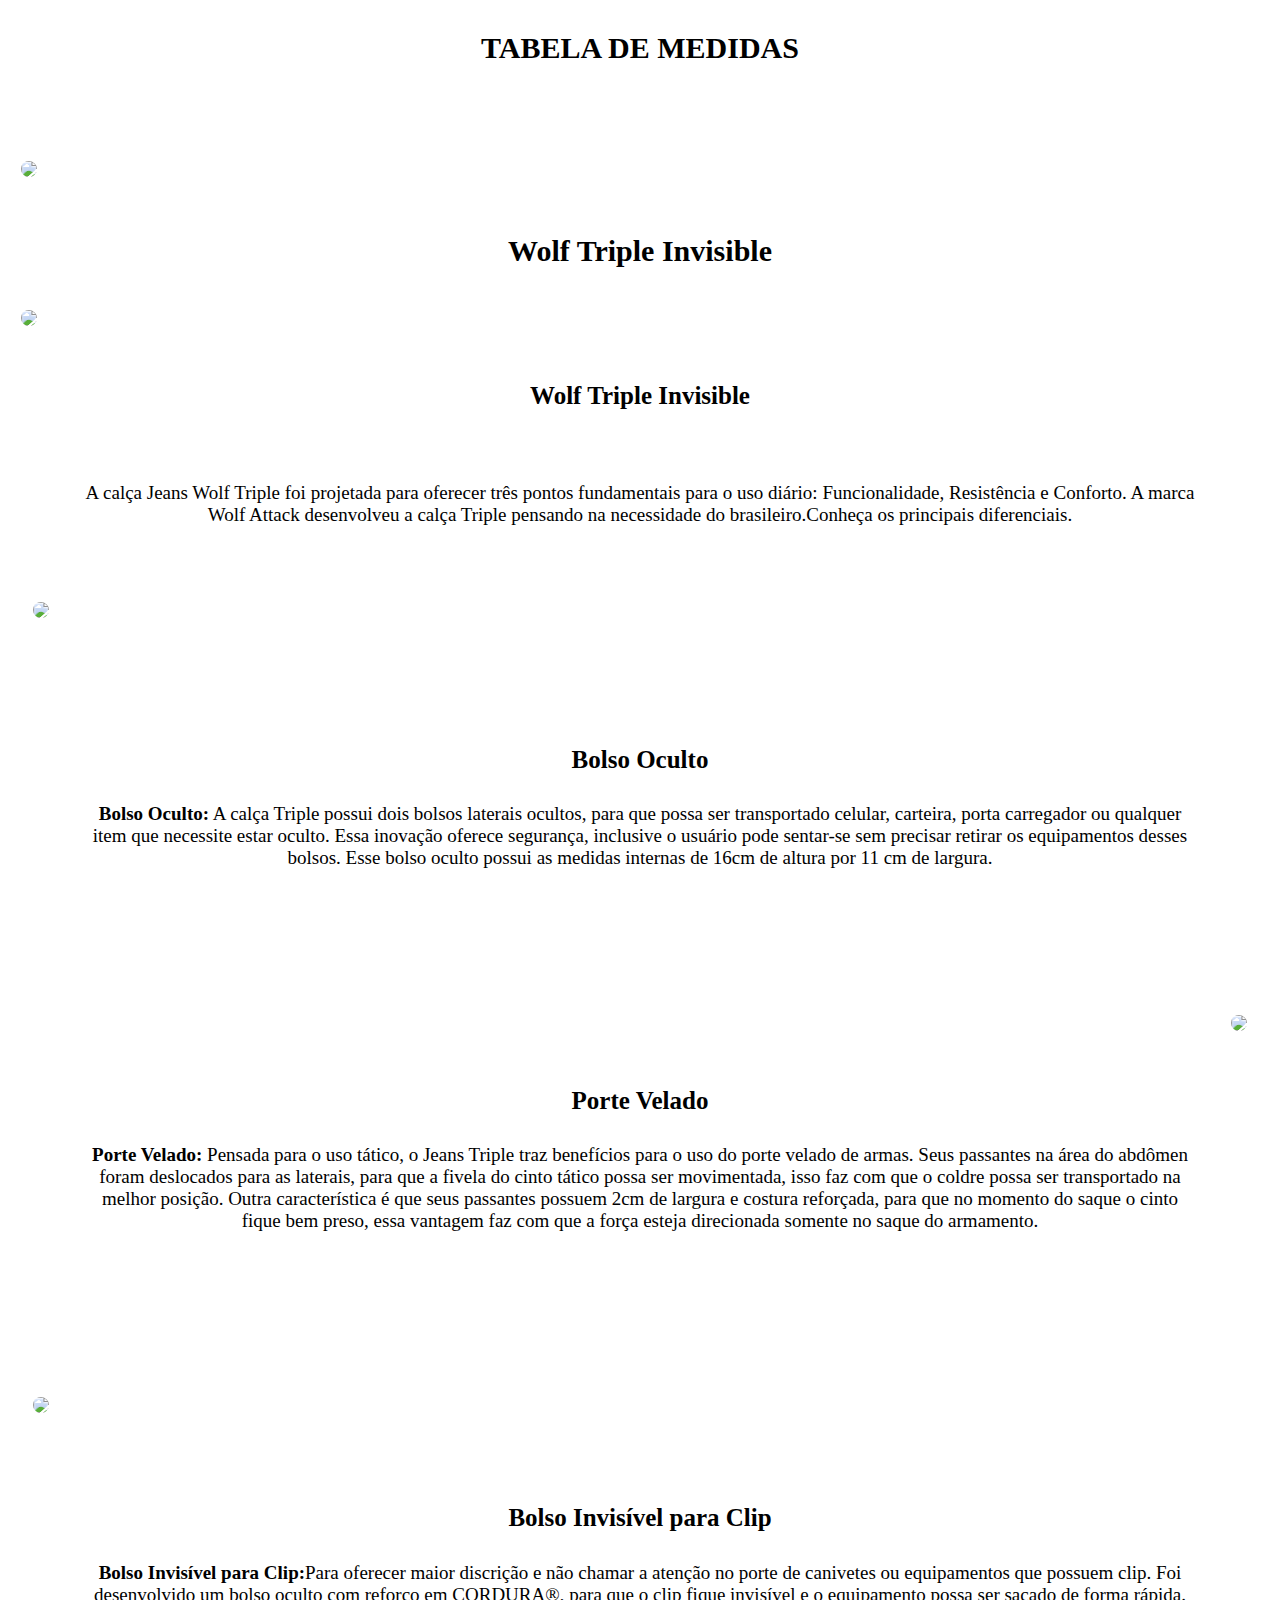
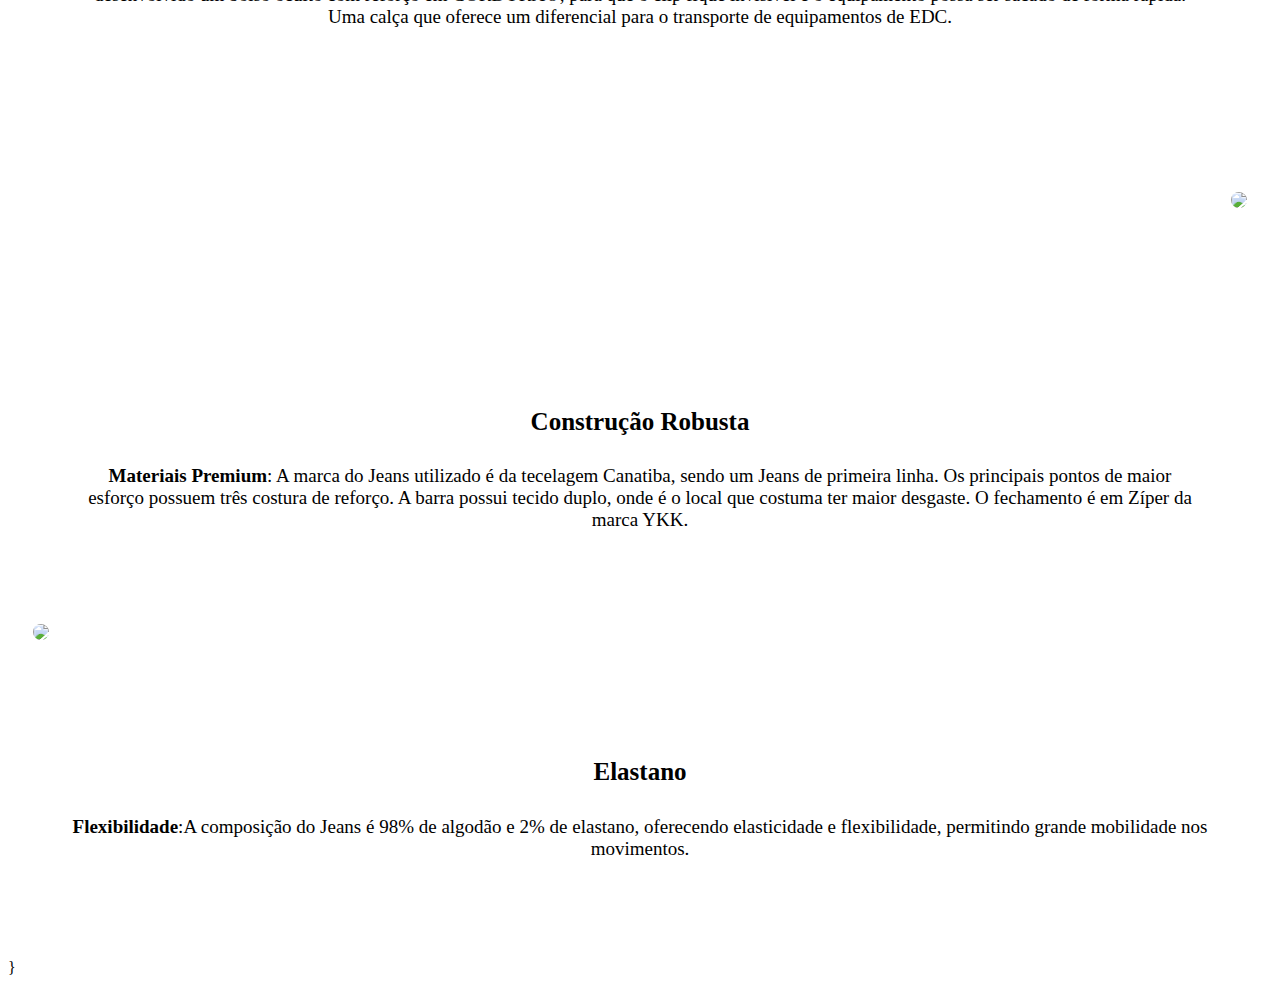
==== commit 02a9589d: "calça triple css#4" ====
--- a/Calça triple/html/index.html
+++ b/Calça triple/html/index.html
@@ -18,7 +18,7 @@
         <br>
          <br>
          <br> 
-        
+     <div class=".fotoprincipal">
         <img src="https://wolfattackgear.vteximg.com.br/arquivos/T_calçaTriple_TabelaF.jpg" width="auto" height="auto"> 
         
         <br>
@@ -29,7 +29,7 @@
          <h2>Wolf Triple Invisible</h2> 
         
         <img src="https://wolfattackgear.vteximg.com.br/arquivos/TripleWolf_new_wallpaper054154.jpg">
-        
+     </div>
         <br>
         <br>
         <br>
@@ -62,7 +62,9 @@
          
          <p><strong>Bolso Oculto:</strong> A calça Triple possui dois bolsos laterais ocultos, para que possa ser transportado celular, carteira, porta carregador ou qualquer item que necessite estar oculto. Essa inovação oferece segurança, inclusive o usuário pode sentar-se sem precisar retirar os equipamentos desses bolsos. Esse bolso oculto possui as medidas internas de 16cm de altura por 11 cm de largura.</p> 
         
-        <br>
+       
+        
+        
         <br> 
         <br> 
         <br> 
@@ -81,9 +83,17 @@
         <p><strong>Porte Velado:</strong> Pensada para o uso tático, o Jeans Triple traz benefícios para o uso do porte velado de armas. Seus passantes na área do abdômen foram deslocados para as laterais, para que a fivela do cinto tático possa ser movimentada, isso faz com que o coldre possa ser transportado na melhor posição. Outra característica é que seus passantes possuem 2cm de largura e costura reforçada, para que no momento do saque o cinto fique bem preso, essa vantagem faz com que a força esteja direcionada somente no saque do armamento.</p> 
         
         <br> 
+        <br> 
+        <br> 
+        <br> 
+        <br> 
+
         <div class="descricao img">
         <img src="https://wolfattackgear.vteximg.com.br/arquivos/Triple_HidePckt_new1.gif"> 
         </div>
+        <br> 
+        <br> 
+        <br> 
         <br>
         <br>
         <h3>Bolso Invisível para Clip </h3>
@@ -94,12 +104,19 @@
         <br> 
         <br> 
         <br> 
+        <br> 
         
         <div class="descricao2 img ">
         <img src="https://wolfattackgear.vteximg.com.br/arquivos/Triple_HidePckt_new1.gif">
         </div>
-
+        <br> 
+        <br> 
+        <br> 
+        <br> 
         <br>
+        <br> 
+        <br> 
+        <br> 
         <br>
         <br>
          <br> 
@@ -125,6 +142,6 @@
         <br> 
         
         </div>
-        </div>
+        </div>}
 </body>
 </html>